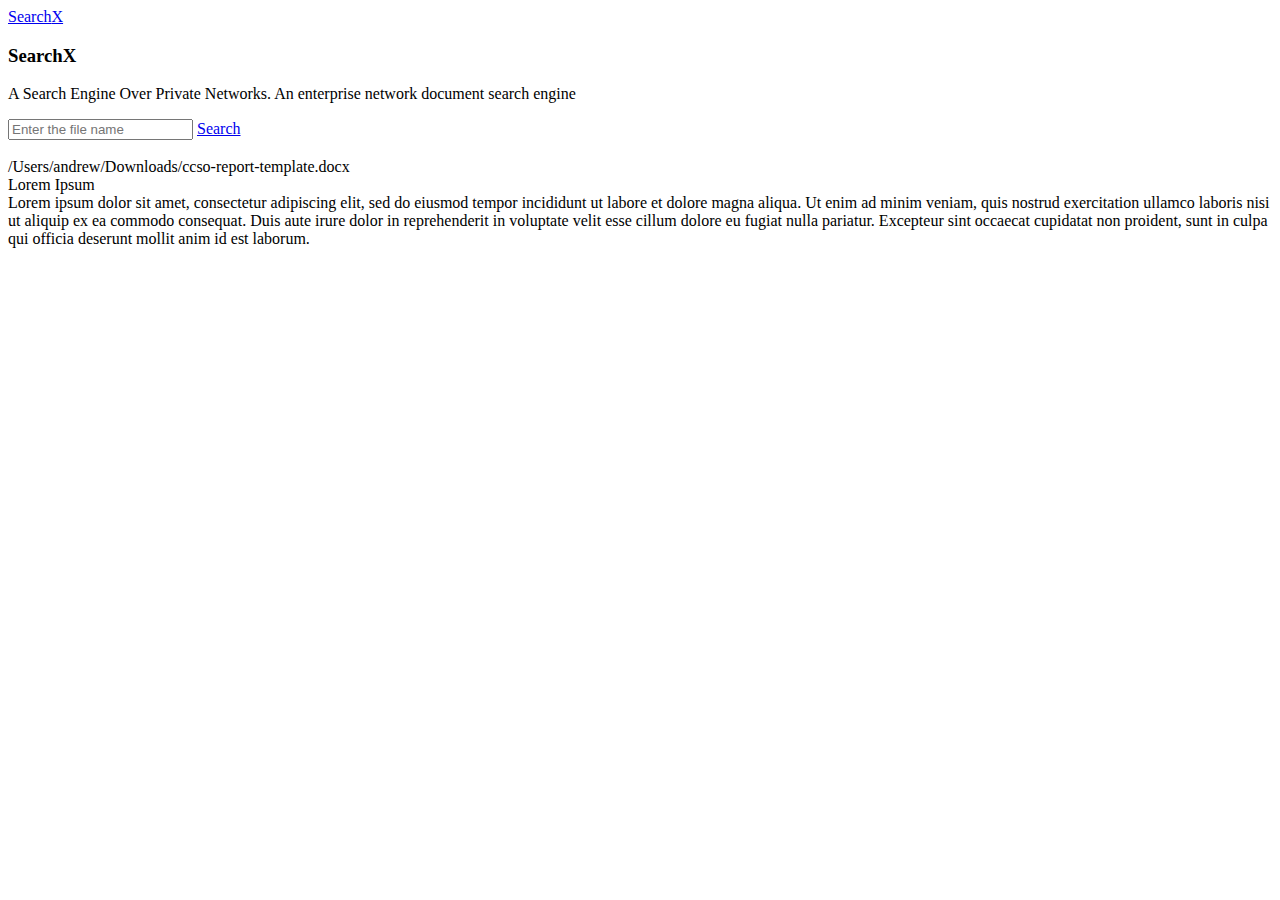
==== templates/index.html @ 1abbd357 "update" ====
<!DOCTYPE html>
<html lang="en">
<head>
    <meta charset="UTF-8">
    <meta name="viewport" content="width=device-width, initial-scale=1.0">
    <title>SearchX</title>

    <!-- jQuery cdn link -->
    <script src="https://cdnjs.cloudflare.com/ajax/libs/jquery/3.6.0/jquery.min.js" integrity="sha512-894YE6QWD5I59HgZOGReFYm4dnWc1Qt5NtvYSaNcOP+u1T9qYdvdihz0PPSiiqn/+/3e7Jo4EaG7TubfWGUrMQ==" crossorigin="anonymous" referrerpolicy="no-referrer"></script>

    <!-- font awesome cdn link  -->
    <link rel="stylesheet" href="https://cdnjs.cloudflare.com/ajax/libs/font-awesome/5.15.3/css/all.min.css">

    <!-- custom css file link  -->
    <link rel="stylesheet" href="static/style.css">

</head>
<body>

<!-- header section starts  -->

<header>
        <a href="#" class="logo"><span>Search</span>X</a>
</header>

<!-- header section ends -->

<!-- home section starts  -->

<section class="home" id="home">

    <div class="content">
        <h3>Search<span>X</span></h3>
        <p>A Search Engine Over Private Networks. An enterprise network document search engine</p>
        <input type="text" id="searchID" placeholder="Enter the file name">
        <a href="#result" id="searchBtn" onclick="search" class="btn">Search</a>
    </div>

    <div class="image">
        <img src="static/images/home-img.png" alt="">
    </div>

</section>

<!-- Results -->
<!-- This is where the results will be shown -->
<div class="container">
    <div class="margin-auto" id="result">
        <div class="row">
            <div class="href">/Users/andrew/Downloads/ccso-report-template.docx</div>
            <div class="title">Lorem Ipsum</div>
            <div class="description">Lorem ipsum dolor sit amet, consectetur adipiscing elit, sed do eiusmod tempor incididunt ut labore et dolore magna aliqua. Ut enim ad minim veniam, quis nostrud exercitation ullamco laboris nisi ut aliquip ex ea commodo consequat. Duis aute irure dolor in reprehenderit in voluptate velit esse cillum dolore eu fugiat nulla pariatur. Excepteur sint occaecat cupidatat non proident, sunt in culpa qui officia deserunt mollit anim id est laborum.</div>
        </div>
    </div>
</div>
<!-- Results -->


<!-- home section ends -->
<!--Search detail section starts-->
</body>
<script type="text/javascript">
    $('a#searchBtn').on('click', search);
    show_magicpython_alert = true;
    function search(){
        term = $("input#searchID")[0].value;
        $.ajax({
            url: window.location.origin + "/search/" + term,
            data: {}
        }).done(function(data) {
            container = $("div#result");
            container[0].innerHTML = "";
            // console.log(data);
            data["result"].forEach(function(currentValue, index, arr){
                content = currentValue["content"]
                href = currentValue["location"] + "/" + currentValue["file"]
                title = currentValue["file"]
                blob = ""
                filetype = ""
                if(Object.keys(content).length > 0){
                    filetype = currentValue["content"]["data"]
                    blob = currentValue["content"]["blob"]
                    if(filetype.includes("`python-magic` not found") && show_magicpython_alert){
                        alert(filetype);
                        show_magicpython_alert = false;
                    }
                }

                const href_container = document.createElement('div');
                href_container.classList.add('href');
                if(filetype){
                    const filetype_container = document.createElement('div');
                    filetype_container.classList.add('filetype');
                    filetype_container.textContent = href;
                    href_container.appendChild(filetype_container)
                }
                href_container.textContent = href;

                const title_container = document.createElement('div');
                title_container.classList.add('title');
                title_container.textContent = title;

                const description_container = document.createElement('div');
                description_container.classList.add('description');
                if (blob == ""){
                    description_container.classList.add('nodescription');
                }
                description_container.textContent = blob;

                const row = document.createElement('div');
                row.classList.add('row');
                row.classList.add('padding-t-1');

                row.appendChild(href_container)
                row.appendChild(title_container)
                row.appendChild(description_container)

                container[0].appendChild(row);
            });
        });
        return false;
    }
</script>

</html>
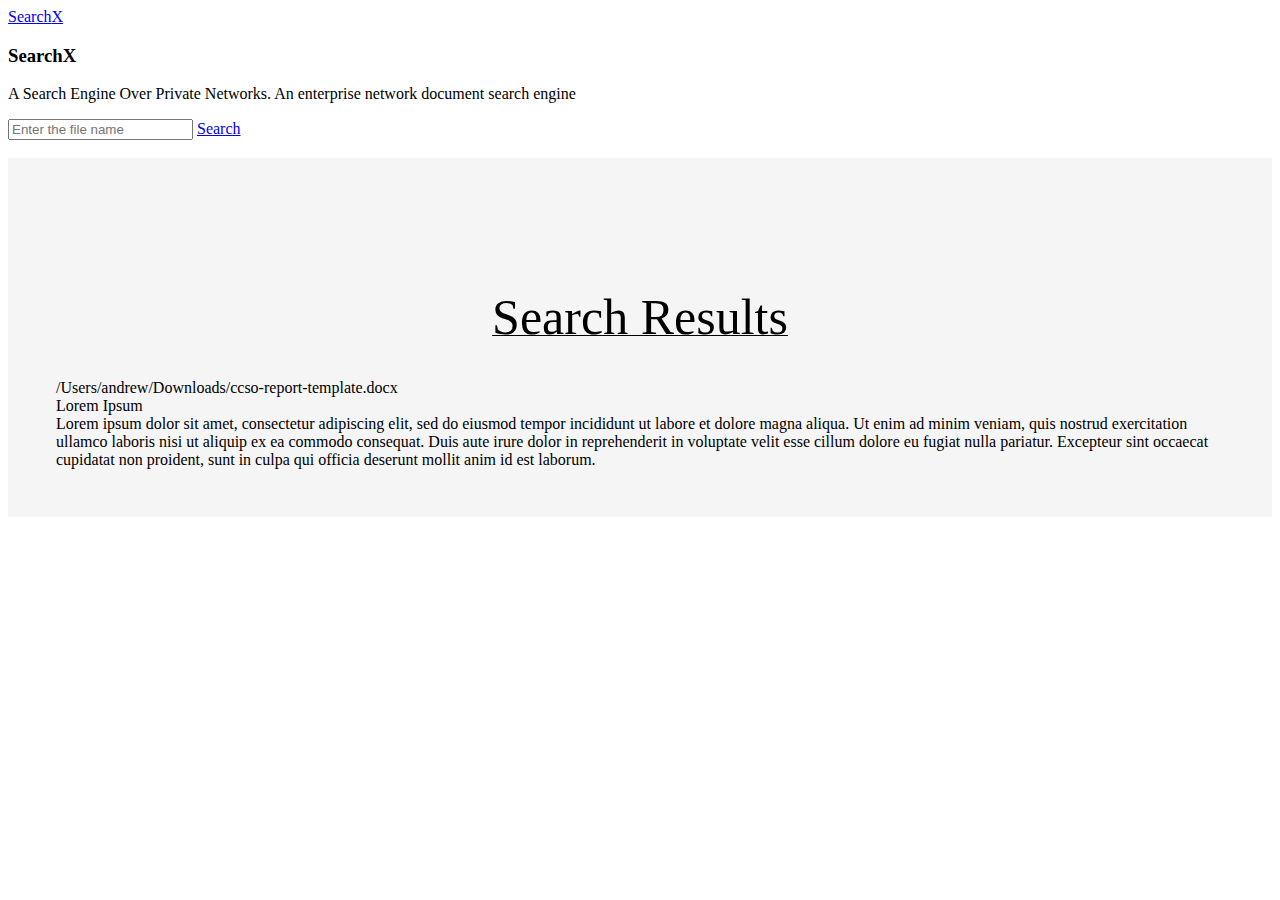
==== commit 68448cd3: "update" ====
--- a/templates/index.html
+++ b/templates/index.html
@@ -32,7 +32,7 @@
     <div class="content">
         <h3>Search<span>X</span></h3>
         <p>A Search Engine Over Private Networks. An enterprise network document search engine</p>
-        <input type="text" id="searchID" placeholder="Enter the file name">
+        <input type="text" class="search" id="searchID" placeholder="Enter the file name">
         <a href="#result" id="searchBtn" onclick="search" class="btn">Search</a>
     </div>
 
@@ -44,8 +44,9 @@
 
 <!-- Results -->
 <!-- This is where the results will be shown -->
-<div class="container">
-    <div class="margin-auto" id="result">
+<div class="container margin-l-auto margin-r-auto" id="resultcontainer" style="padding: 3rem;background: whitesmoke;">
+    <h1 style="padding-top: 3rem;text-align: center;font-stretch: expanded;font-weight: lighter;font-size: 50px;text-decoration: underline;text-decoration-thickness: 1px;">Search Results</h1>
+    <div class="" id="result">
         <div class="row">
             <div class="href">/Users/andrew/Downloads/ccso-report-template.docx</div>
             <div class="title">Lorem Ipsum</div>
@@ -70,7 +71,9 @@
         }).done(function(data) {
             container = $("div#result");
             container[0].innerHTML = "";
-            // console.log(data);
+
+            window.location.hash = "#resultcontainer"
+
             data["result"].forEach(function(currentValue, index, arr){
                 content = currentValue["content"]
                 href = currentValue["location"] + "/" + currentValue["file"]
@@ -80,7 +83,7 @@
                 if(Object.keys(content).length > 0){
                     filetype = currentValue["content"]["data"]
                     blob = currentValue["content"]["blob"]
-                    if(filetype.includes("`python-magic` not found") && show_magicpython_alert){
+                    if((!(filetype instanceof Object)) && show_magicpython_alert){
                         alert(filetype);
                         show_magicpython_alert = false;
                     }
@@ -88,17 +91,24 @@
 
                 const href_container = document.createElement('div');
                 href_container.classList.add('href');
+                href_container.textContent = href;
+
+                const filetype_container = document.createElement('div');
+                filetype_container.classList.add('filetype');
+                filetype_container.classList.add('tooltiptext');
                 if(filetype){
-                    const filetype_container = document.createElement('div');
-                    filetype_container.classList.add('filetype');
-                    filetype_container.textContent = href;
-                    href_container.appendChild(filetype_container)
+                    filetype_container.textContent = filetype['encoding'];
                 }
-                href_container.textContent = href;
 
                 const title_container = document.createElement('div');
                 title_container.classList.add('title');
-                title_container.textContent = title;
+                title_container.textContent += title;
+
+                const fulltitle_container = document.createElement('div');
+                fulltitle_container.classList.add('fulltitle');
+                fulltitle_container.classList.add('tooltip');
+                fulltitle_container.appendChild(filetype_container);
+                fulltitle_container.appendChild(title_container);
 
                 const description_container = document.createElement('div');
                 description_container.classList.add('description');
@@ -112,7 +122,7 @@
                 row.classList.add('padding-t-1');
 
                 row.appendChild(href_container)
-                row.appendChild(title_container)
+                row.appendChild(fulltitle_container)
                 row.appendChild(description_container)
 
                 container[0].appendChild(row);
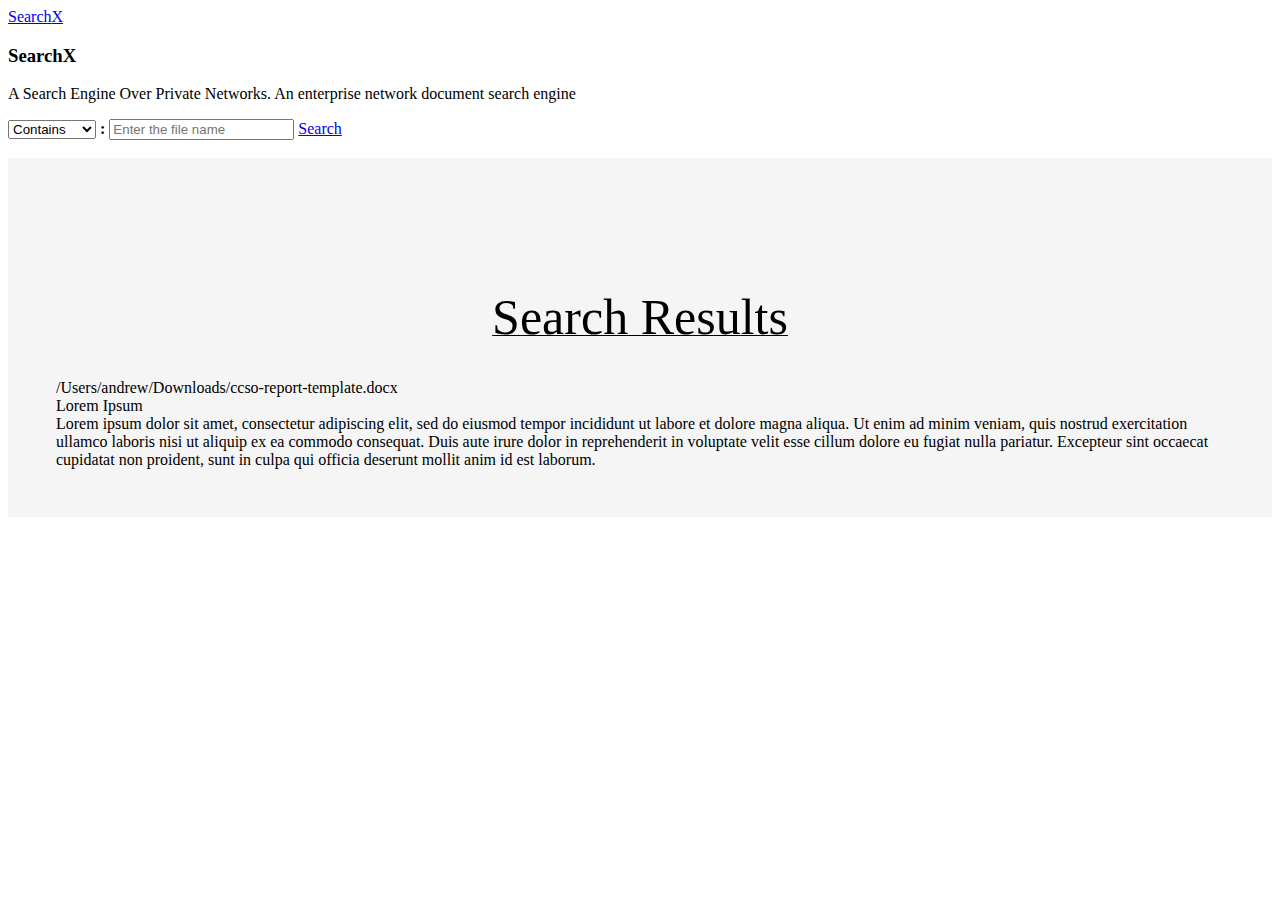
==== commit 246c4bd6: "update" ====
--- a/templates/index.html
+++ b/templates/index.html
@@ -32,6 +32,11 @@
     <div class="content">
         <h3>Search<span>X</span></h3>
         <p>A Search Engine Over Private Networks. An enterprise network document search engine</p>
+        <select name="method">
+            <option value="CONTAINS">Contains</option>
+            <option value="ENDSWITH">Ends With</option>
+            <option value="STARTSWITH">Starts With</option>
+        </select> <b>:</b>
         <input type="text" class="search" id="searchID" placeholder="Enter the file name">
         <a href="#result" id="searchBtn" onclick="search" class="btn">Search</a>
     </div>
@@ -65,8 +70,9 @@
     show_magicpython_alert = true;
     function search(){
         term = $("input#searchID")[0].value;
+        method = $("select[name=method]")[0].value;
         $.ajax({
-            url: window.location.origin + "/search/" + term,
+            url: window.location.origin + "/search/" + method + "/" + term,
             data: {}
         }).done(function(data) {
             container = $("div#result");
@@ -80,12 +86,14 @@
                 title = currentValue["file"]
                 blob = ""
                 filetype = ""
-                if(Object.keys(content).length > 0){
-                    filetype = currentValue["content"]["data"]
-                    blob = currentValue["content"]["blob"]
-                    if((!(filetype instanceof Object)) && show_magicpython_alert){
-                        alert(filetype);
-                        show_magicpython_alert = false;
+                if(content != undefined){
+                    if(Object.keys(content).length > 0){
+                        filetype = currentValue["content"]["data"]
+                        blob = currentValue["content"]["blob"]
+                        if((!(filetype instanceof Object)) && show_magicpython_alert){
+                            // alert(filetype);
+                            show_magicpython_alert = false;
+                        }
                     }
                 }
 
